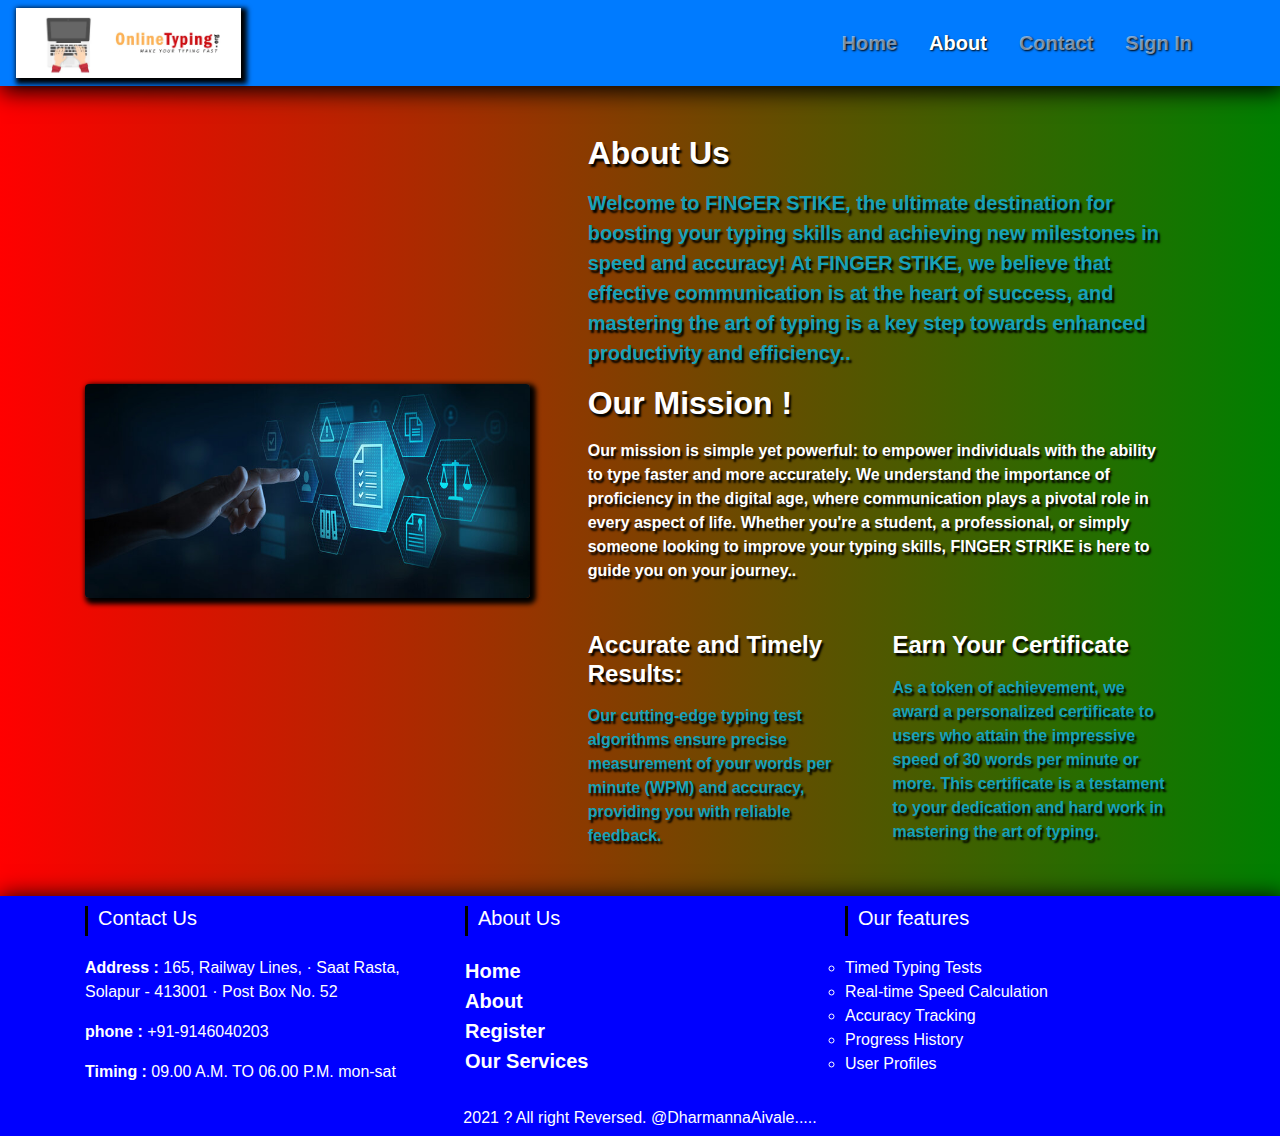
==== other/about.html @ 0abda02b "Final front end part of online typing test website" ====
<!DOCTYPE html>
<html lang="en">
<head>
    <meta charset="UTF-8">
    <meta name="viewport" content="width=device-width, initial-scale=1.0">
    <title>Document</title>
    <link rel="stylesheet" href="../sass/about.css">
    <!-- Latest compiled and minified CSS -->
    <link rel="stylesheet" href="https://cdn.jsdelivr.net/npm/bootstrap@4.6.2/dist/css/bootstrap.min.css">
    <style>
        /* Custom CSS for the image */
        .navbar img {
            height: 70px; /* Set the fixed height */
            width: auto; /* Allow the width to adjust to maintain aspect ratio */
        }
    </style>
</head>
<body>

<!-- header started -->
<nav class="navbar navbar-expand-lg navbar-dark bg-primary">
    <img src="../image/typinglogo.jpg" alt="" class="theimage">
    <button class="navbar-toggler" type="button" data-toggle="collapse" data-target="#navbarNavAltMarkup" aria-controls="navbarNavAltMarkup" aria-expanded="false" aria-label="Toggle navigation">
      <span class="navbar-toggler-icon"></span>
    </button>
    <div class="collapse navbar-collapse justify-content-end" id="navbarNavAltMarkup">
      <div class="navbar-nav font-weight-bold mr-5 ">
          <a class="nav-link mr-3" href="../index.html">Home</a>
          <a class="nav-link active mr-3 " href="about.html">About <span class="sr-only">(current)</span></a>
        <a class="nav-link mr-3" href="contact.html">Contact</a>
        <a class="nav-link mr-3" href="signin.html">Sign In</a>
      </div>
    </div>
</nav>
<!-- header ended -->




<!-- About Pesticides Shop - Bootstrap Component -->
<section class="py-3 py-md-5 " style="background-image:linear-gradient( to right,red ,green) ;">
    <div class="container">
        <div class="row gy-3 gy-md-4 gy-lg-0 align-items-lg-center">
            <div class="col-12 col-lg-6 col-xl-5">
                <img class="img-fluid rounded"  loading="lazy" src="../image/backimag1.jpg" alt="About Pesticides" id="aboutimage">
            </div>
            <div class="col-12 col-lg-6 col-xl-7">
                <div class="row justify-content-xl-center">
                    <div class="col-12 col-xl-11">
                        <h2 class="mb-3 " style="color: white;font-weight: 900; text-shadow: 2px 3px 2px black;">About Us</h2>
                        <p class="lead fs-4 text-info mb-3"  style="color: white;font-weight: 900; text-shadow: 2px 3px 2px black;">Welcome to FINGER STIKE, the ultimate destination for boosting your typing skills and achieving new milestones in speed and accuracy! At FINGER STIKE, we believe that effective communication is at the heart of success, and mastering the art of typing is a key step towards enhanced productivity and efficiency..</p>
                        <h2 class="mb-3"  style="color: white;font-weight: 900; text-shadow: 2px 3px 2px black;">Our Mission !</h2>
                        <p class="mb-5"  style="color: white;font-weight: 900; text-shadow: 2px 3px 2px black;">Our mission is simple yet powerful: to empower individuals with the ability to type faster and more accurately. We understand the importance of proficiency in the digital age, where communication plays a pivotal role in every aspect of life. Whether you're a student, a professional, or simply someone looking to improve your typing skills, FINGER STRIKE is here to guide you on your journey..</p>
                        <div class="row gy-4 gy-md-0 gx-xxl-5X">
                            <div class="col-12 col-md-6">
                                <div class="d-flex">
                                 
                                    <div>
                                        <h2 class="h4 mb-3"   style="color: white;font-weight: 900; text-shadow: 2px 3px 2px black;">Accurate and Timely Results:</h2>
                                        <p class="text-info mb-0"  style="color: white;font-weight: 900; text-shadow: 2px 3px 2px black;"> Our cutting-edge typing test algorithms ensure precise measurement of your words per minute (WPM) and accuracy, providing you with reliable feedback.</p>
                                    </div>
                                </div>
                            </div>
                            <div class="col-12 col-md-6">
                                <div class="d-flex">
                            
                                    <div>
                                        <h1 class="h4 mb-3"  style="color: white;font-weight: 900; text-shadow: 2px 3px 2px black;">Earn Your Certificate</h1>
                                        <p class="text-info mb-0"  style="color: white;font-weight: 900; text-shadow: 2px 3px 2px black;">As a token of achievement, we award a personalized certificate to users who attain the impressive speed of 30 words per minute or more. This certificate is a testament to your dedication and hard work in mastering the art of typing.</p>
                                    </div>
                                </div>
                            </div>
                        </div>
                    </div>
                </div>
            </div>
        </div>
    </div>
</section>



<!-- the foooter is started here  -->
<section id="footer">  
  <div class="container">  
      <div class="row text-center text-xs-center text-sm-left text-md-left">  
          <div class="col-xs-12 col-sm-4 col-md-4">  
              <h5> Contact Us </h5>  
              <ul class="list-unstyled quick-links">  
                  <p><b>Address : </b> 165, Railway Lines, · Saat Rasta, Solapur - 413001 · Post Box No. 52 </p>
                  <p><b>phone :</b> +91-9146040203</p>
                  <p><b>Timing :</b> 09.00 A.M. TO 06.00 P.M.  mon-sat</p>
              </ul>  
          </div> 
          <hr> 
          <div class="col-xs-12 col-sm-4 col-md-4">  
              <h5> About Us </h5>  
              <ul class="list-unstyled quick-links">  
                  <li> <a href="../index.html">  Home </a> </li>  
                  <li> <a href="about.html"> <i class="fa fa-angle-double-right"> </i> About </a> </li>  
                  <li> <a href="signin.html"> <i class="fa fa-angle-double-right"> </i> Register </a> </li> 
                  <li> <a href="contact.html"> <i class="fa fa-angle-double-right"> </i> Our Services </a> </li>  
              </ul>  
          </div>  
          <hr class="text-center text-white">
          <div class="col-xs-12 col-sm-4 col-md-4">  
              <h5> Our features </h5>  
              <ul class="list-unstyled quick-links thefeatures">  
            
                  <ul>
                      <li>Timed Typing Tests</li>
                      <li>Real-time Speed Calculation</li>
                      <li>Accuracy Tracking</li>
                      <li>Progress History</li>
                      <li>User Profiles</li>
                  </ul>
              </ul>  
          </div>  
      </div>  
      <div class="row">  
          <div class="col-xs-12 col-sm-12 col-md-12 mt-2 mt-sm-2 text-center text-white">  
              <p class="h6"> 2021 ? All right Reversed.   @DharmannaAivale..... </p>  
          </div>  
          <hr>  
      </div>      
  </div>  
</section>


<!-- jQuery library -->
<script src="https://cdn.jsdelivr.net/npm/jquery@3.6.4/dist/jquery.slim.min.js"></script>

<!-- Popper JS -->
<script src="https://cdn.jsdelivr.net/npm/popper.js@1.16.1/dist/umd/popper.min.js"></script>

<!-- Latest compiled JavaScript -->
<script src="https://cdn.jsdelivr.net/npm/bootstrap@4.6.2/dist/js/bootstrap.bundle.min.js"></script>
</body>
</html>
---- sass/about.css ----
* {
  margin: 0;
  padding: 0;
  box-sizing: border-box;
}

.navbar {
  box-shadow: 3px 3px 22px 2px black;
}
.navbar img {
  height: 70px;
  width: auto;
  box-shadow: 3px 3px 5px 3px black;
}
.navbar .navbar-nav .nav-link {
  text-shadow: 1px 1px 2px black;
  font-size: 20px;
}

#aboutimage {
  box-shadow: 3px 3px 5px 3px black;
  border-radius: 10px;
}

#footer {
  background: blue;
  box-shadow: 3px 3px 22px 2px black;
}
#footer h5 {
  padding-left: 10px;
  border-left: 3px solid black;
  padding-bottom: 6px;
  margin-bottom: 20px;
  margin-top: 10px;
  color: white;
}
#footer .list-unstyled p {
  color: white;
}
#footer .list-unstyled ul li {
  color: white;
}
#footer .formargin p {
  color: white;
}
#footer a {
  color: white;
  font-weight: bold;
  font-size: 20px;
}
#footer a:hover {
  text-decoration: underline;
  padding-left: 3px;
  color: orangered;
}

@media (max-width: 767px) {
  #footer h5 {
    margin-top: 30px;
    color: black;
    border: hidden;
  }
  #aboutimage {
    margin: 20px 0px 20px 0;
  }
}/*# sourceMappingURL=about.css.map */
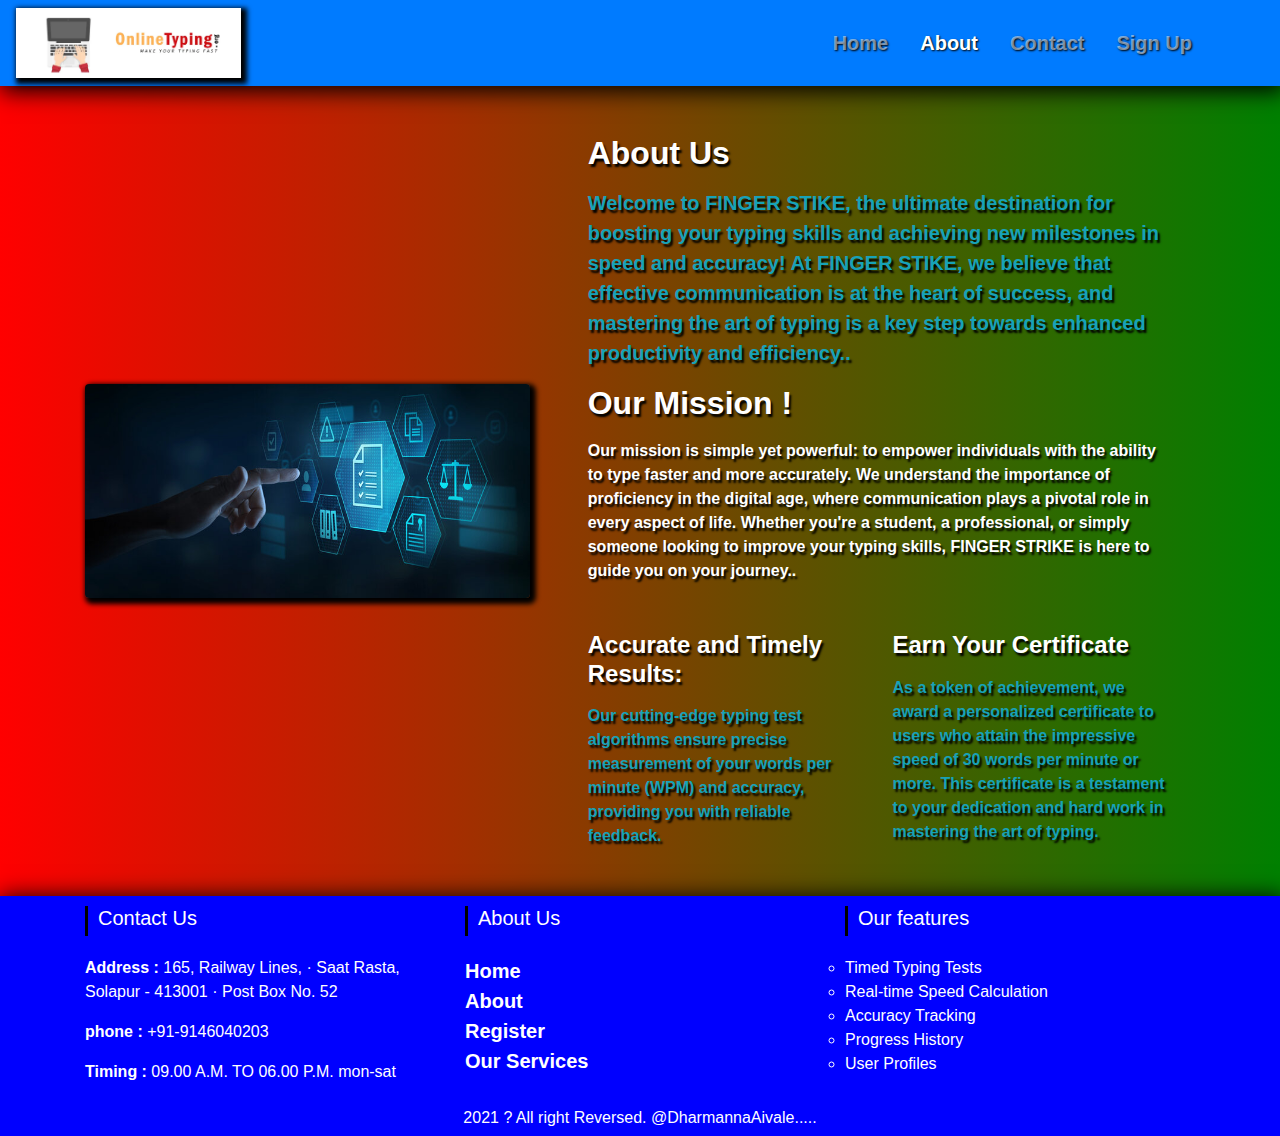
==== commit e819cc2e: "Update about.html" ====
--- a/other/about.html
+++ b/other/about.html
@@ -28,7 +28,7 @@
           <a class="nav-link mr-3" href="../index.html">Home</a>
           <a class="nav-link active mr-3 " href="about.html">About <span class="sr-only">(current)</span></a>
         <a class="nav-link mr-3" href="contact.html">Contact</a>
-        <a class="nav-link mr-3" href="signin.html">Sign In</a>
+        <a class="nav-link mr-3" href="signin.html">Sign Up</a>
       </div>
     </div>
 </nav>
